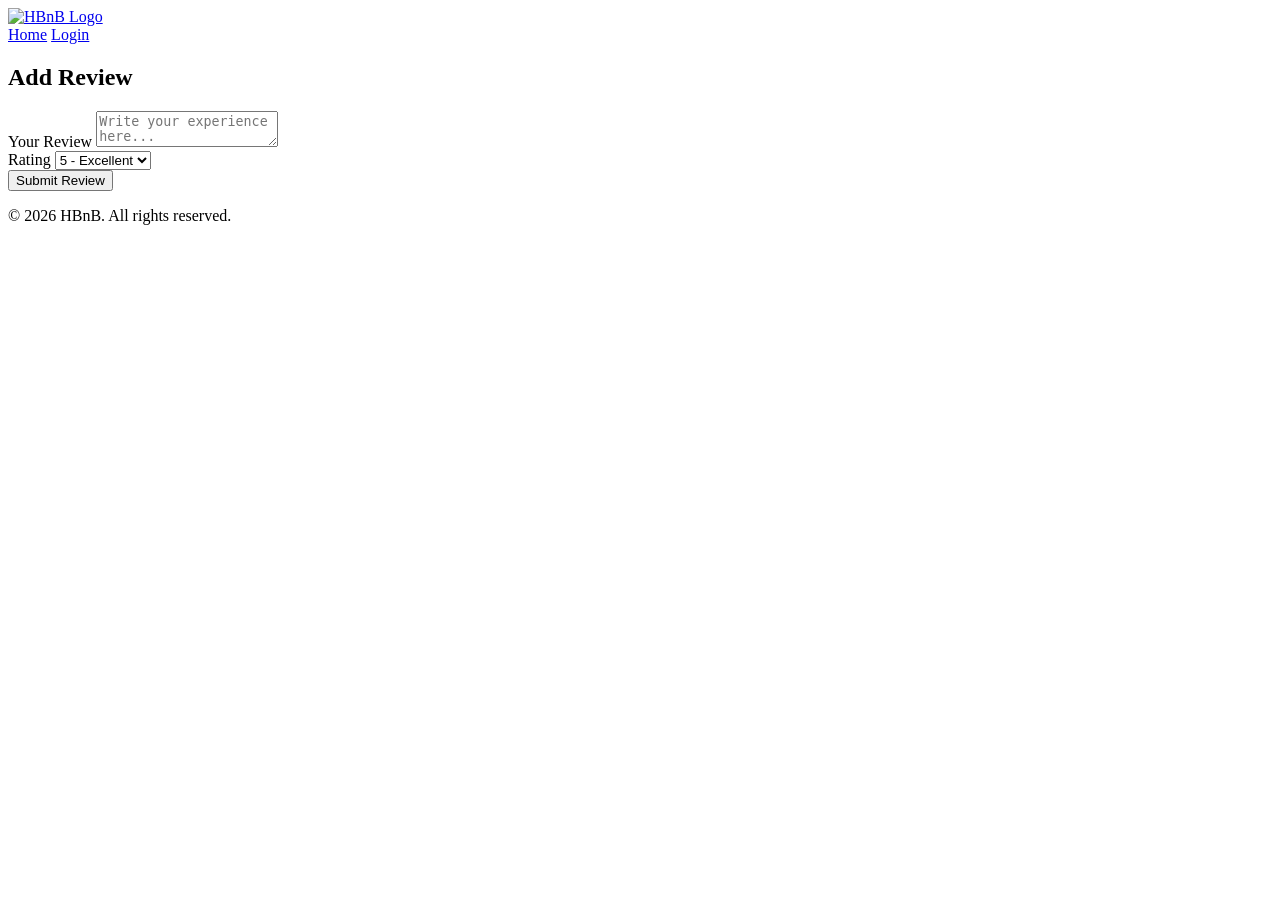
==== part4/add_review.html @ 50e2dfbb "Add files via upload" ====
<!DOCTYPE html>
<html lang="en">
<head>
    <meta charset="UTF-8">
    <meta name="viewport" content="width=device-width, initial-scale=1.0">
    <link rel="icon" href="images/icon.png">
    <link rel="stylesheet" href="styles.css">
    <title>HBnB - Add Review</title>
</head>
<body>
    <header>
        <a href="index.html">
            <img src="images/logo.png" alt="HBnB Logo" class="logo">
        </a>
        <nav>
            <a href="index.html">Home</a>
            <a href="login.html" class="login-button">Login</a>
        </nav>
    </header>

    <main>
        <section class="add-review">
            <h1>Add Review</h1>
            <form id="review-form" class="form">
                <div class="form-group">
                    <label for="review-text">Your Review</label>
                    <textarea id="review-text" name="review_text" required placeholder="Write your experience here..."></textarea>
                </div>
                <div class="form-group">
                    <label for="rating">Rating</label>
                    <select id="rating" name="rating" required>
                        <option value="5">5 - Excellent</option>
                        <option value="4">4 - Good</option>
                        <option value="3">3 - Average</option>
                        <option value="2">2 - Poor</option>
                        <option value="1">1 - Terrible</option>
                    </select>
                </div>
                <button type="submit">Submit Review</button>
            </form>
        </section>
    </main>

    <footer>
        <p>&copy; 2026 HBnB. All rights reserved.</p>
    </footer>

    <script src="scripts.js"></script>
</body>
</html>
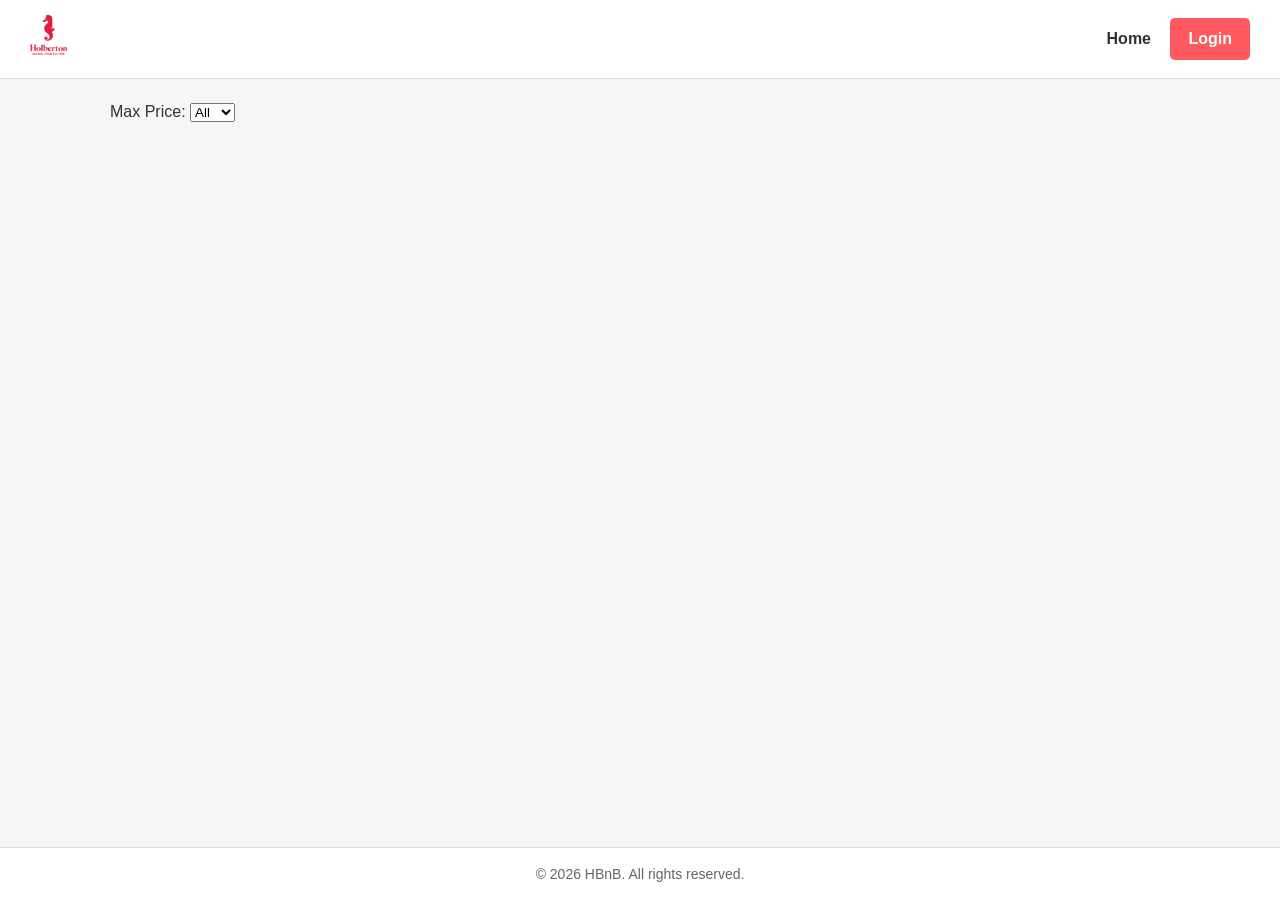
==== commit 72b6d933: "Implement Task 4: Add Review form with client-side authentication check" ====
--- a/part4/add_review.html
+++ b/part4/add_review.html
@@ -1,50 +1,50 @@
-<!DOCTYPE html>
-<html lang="en">
-<head>
-    <meta charset="UTF-8">
-    <meta name="viewport" content="width=device-width, initial-scale=1.0">
-    <link rel="icon" href="images/icon.png">
-    <link rel="stylesheet" href="styles.css">
-    <title>HBnB - Add Review</title>
-</head>
-<body>
-    <header>
-        <a href="index.html">
-            <img src="images/logo.png" alt="HBnB Logo" class="logo">
-        </a>
-        <nav>
-            <a href="index.html">Home</a>
-            <a href="login.html" class="login-button">Login</a>
-        </nav>
-    </header>
-
-    <main>
-        <section class="add-review">
-            <h1>Add Review</h1>
-            <form id="review-form" class="form">
-                <div class="form-group">
-                    <label for="review-text">Your Review</label>
-                    <textarea id="review-text" name="review_text" required placeholder="Write your experience here..."></textarea>
-                </div>
-                <div class="form-group">
-                    <label for="rating">Rating</label>
-                    <select id="rating" name="rating" required>
-                        <option value="5">5 - Excellent</option>
-                        <option value="4">4 - Good</option>
-                        <option value="3">3 - Average</option>
-                        <option value="2">2 - Poor</option>
-                        <option value="1">1 - Terrible</option>
-                    </select>
-                </div>
-                <button type="submit">Submit Review</button>
-            </form>
-        </section>
-    </main>
-
-    <footer>
-        <p>&copy; 2026 HBnB. All rights reserved.</p>
-    </footer>
-
-    <script src="scripts.js"></script>
-</body>
-</html>+<!DOCTYPE html>
+<html lang="en">
+<head>
+    <meta charset="UTF-8">
+    <meta name="viewport" content="width=device-width, initial-scale=1.0">
+    <link rel="icon" href="images/icon.png">
+    <link rel="stylesheet" href="styles.css">
+    <title>HBnB - Add Review</title>
+</head>
+<body>
+    <header>
+        <a href="index.html">
+            <img src="images/logo.png" alt="HBnB Logo" class="logo">
+        </a>
+        <nav>
+            <a href="index.html">Home</a>
+            <a href="login.html" id="login-link" class="login-button">Login</a>
+        </nav>
+    </header>
+
+    <main>
+        <section class="form">
+            <h1>Add a Review</h1>
+            <form id="review-form">
+                <div class="form-group">
+                    <label for="review-text">Review Text:</label>
+                    <textarea id="review-text" name="review-text" required placeholder="Write your review here..."></textarea>
+                </div>
+                <div class="form-group">
+                    <label for="rating">Rating:</label>
+                    <select id="rating" name="rating" required>
+                        <option value="5">5 - Excellent</option>
+                        <option value="4">4 - Very Good</option>
+                        <option value="3">3 - Average</option>
+                        <option value="2">2 - Poor</option>
+                        <option value="1">1 - Terrible</option>
+                    </select>
+                </div>
+                <button type="submit">Submit Review</button>
+            </form>
+        </section>
+    </main>
+
+    <footer>
+        <p>&copy; 2026 HBnB. All rights reserved.</p>
+    </footer>
+
+    <script src="scripts.js"></script>
+</body>
+</html>
--- a/part4/styles.css
+++ b/part4/styles.css
@@ -0,0 +1,178 @@
+/* General Layout & Resets */
+* {
+    box-sizing: border-box;
+    margin: 0;
+    padding: 0;
+}
+
+body {
+    font-family: Arial, sans-serif;
+    color: #333;
+    line-height: 1.6;
+    display: flex;
+    flex-direction: column;
+    min-height: 100vh;
+    background-color: #f4f6f8;
+}
+
+/* Header & Navigation */
+header {
+    display: flex;
+    justify-content: space-between;
+    align-items: center;
+    padding: 15px 30px;
+    background-color: #ffffff;
+    border-bottom: 1px solid #ddd;
+}
+
+.logo {
+    height: 40px;
+    width: auto;
+}
+
+nav a {
+    margin-left: 15px;
+    text-decoration: none;
+    color: #333;
+    font-weight: bold;
+}
+
+.login-button {
+    padding: 8px 18px;
+    background-color: #ff5a5f;
+    color: #ffffff;
+    border: none;
+    border-radius: 5px;
+    text-decoration: none;
+    transition: background-color 0.2s ease;
+}
+
+.login-button:hover {
+    background-color: #e0484c;
+}
+
+/* Main Content */
+main {
+    flex: 1;
+    max-width: 1100px;
+    width: 100%;
+    margin: 20px auto;
+    padding: 0 20px;
+}
+
+/* Mandatory Specs for Place & Review Cards */
+.place-card, .review-card {
+    margin: 20px;
+    padding: 10px;
+    border: 1px solid #ddd;
+    border-radius: 10px;
+    background-color: #ffffff;
+}
+
+.place-card h2, .place-card h3 {
+    margin-bottom: 8px;
+    color: #222;
+}
+
+.details-button {
+    display: inline-block;
+    padding: 8px 16px;
+    background-color: #008489;
+    color: #ffffff;
+    text-decoration: none;
+    border-radius: 5px;
+    margin-top: 10px;
+}
+
+.details-button:hover {
+    background-color: #00666a;
+}
+
+/* Place Details Specifics */
+.place-details, .place-info {
+    background-color: #ffffff;
+    padding: 20px;
+    border-radius: 10px;
+    margin-bottom: 20px;
+    border: 1px solid #ddd;
+}
+
+.place-info p {
+    margin-bottom: 10px;
+}
+
+/* Forms (Login & Add Review) */
+.form, .add-review {
+    background-color: #ffffff;
+    padding: 25px;
+    border-radius: 10px;
+    border: 1px solid #ddd;
+    max-width: 500px;
+    margin: 20px auto;
+}
+
+.form-group {
+    margin-bottom: 15px;
+}
+
+.form-group label {
+    display: block;
+    margin-bottom: 5px;
+    font-weight: bold;
+}
+
+.form-group input,
+.form-group textarea,
+.form-group select {
+    width: 100%;
+    padding: 10px;
+    border: 1px solid #ccc;
+    border-radius: 5px;
+    font-size: 14px;
+}
+
+.form-group textarea {
+    resize: vertical;
+    height: 100px;
+}
+
+button[type="submit"] {
+    width: 100%;
+    padding: 12px;
+    background-color: #ff5a5f;
+    color: #ffffff;
+    border: none;
+    border-radius: 5px;
+    font-size: 16px;
+    cursor: pointer;
+    font-weight: bold;
+}
+
+button[type="submit"]:hover {
+    background-color: #e0484c;
+}
+
+/* Filter Controls */
+.filter-section {
+    margin: 20px;
+    display: flex;
+    align-items: center;
+    gap: 10px;
+}
+
+.filter-section select {
+    padding: 8px 12px;
+    border-radius: 5px;
+    border: 1px solid #ccc;
+}
+
+/* Footer */
+footer {
+    text-align: center;
+    padding: 15px;
+    background-color: #ffffff;
+    border-top: 1px solid #ddd;
+    margin-top: auto;
+    font-size: 14px;
+    color: #666;
+}
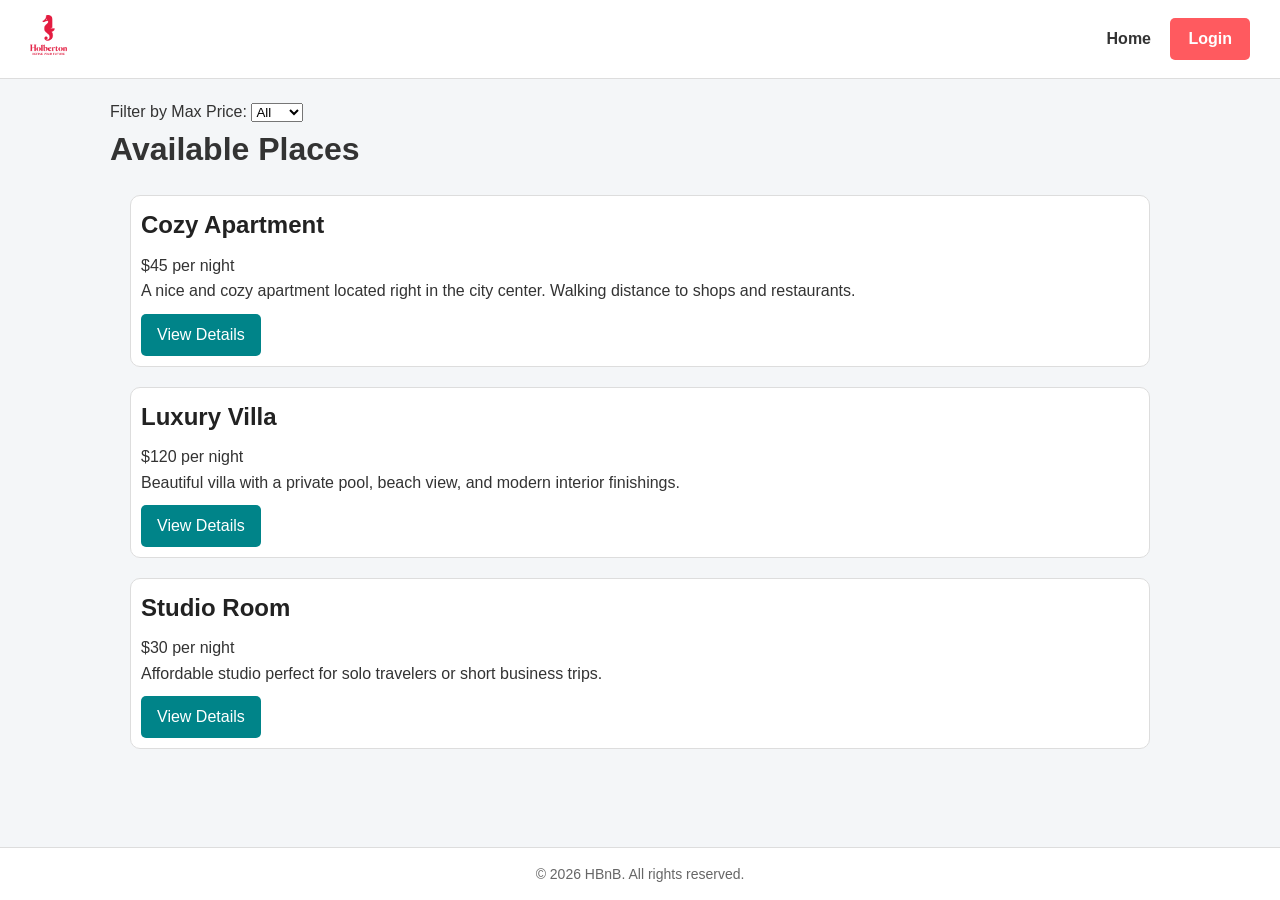
==== commit 8f72f414: "Complete all Part 4 tasks: pages, styles, dynamic scripts, and review forms" ====
--- a/part4/add_review.html
+++ b/part4/add_review.html
@@ -23,17 +23,17 @@
             <h1>Add a Review</h1>
             <form id="review-form">
                 <div class="form-group">
-                    <label for="review-text">Review Text:</label>
-                    <textarea id="review-text" name="review-text" required placeholder="Write your review here..."></textarea>
+                    <label for="review-text">Your Review</label>
+                    <textarea id="review-text" name="review" rows="4" required></textarea>
                 </div>
                 <div class="form-group">
-                    <label for="rating">Rating:</label>
+                    <label for="rating">Rating (1 to 5)</label>
                     <select id="rating" name="rating" required>
                         <option value="5">5 - Excellent</option>
                         <option value="4">4 - Very Good</option>
-                        <option value="3">3 - Average</option>
-                        <option value="2">2 - Poor</option>
-                        <option value="1">1 - Terrible</option>
+                        <option value="3">3 - Good</option>
+                        <option value="2">2 - Fair</option>
+                        <option value="1">1 - Poor</option>
                     </select>
                 </div>
                 <button type="submit">Submit Review</button>
@@ -45,6 +45,6 @@
         <p>&copy; 2026 HBnB. All rights reserved.</p>
     </footer>
 
-    <script src="scripts.js"></script>
+    <script src="scripts.js?v=4"></script>
 </body>
 </html>
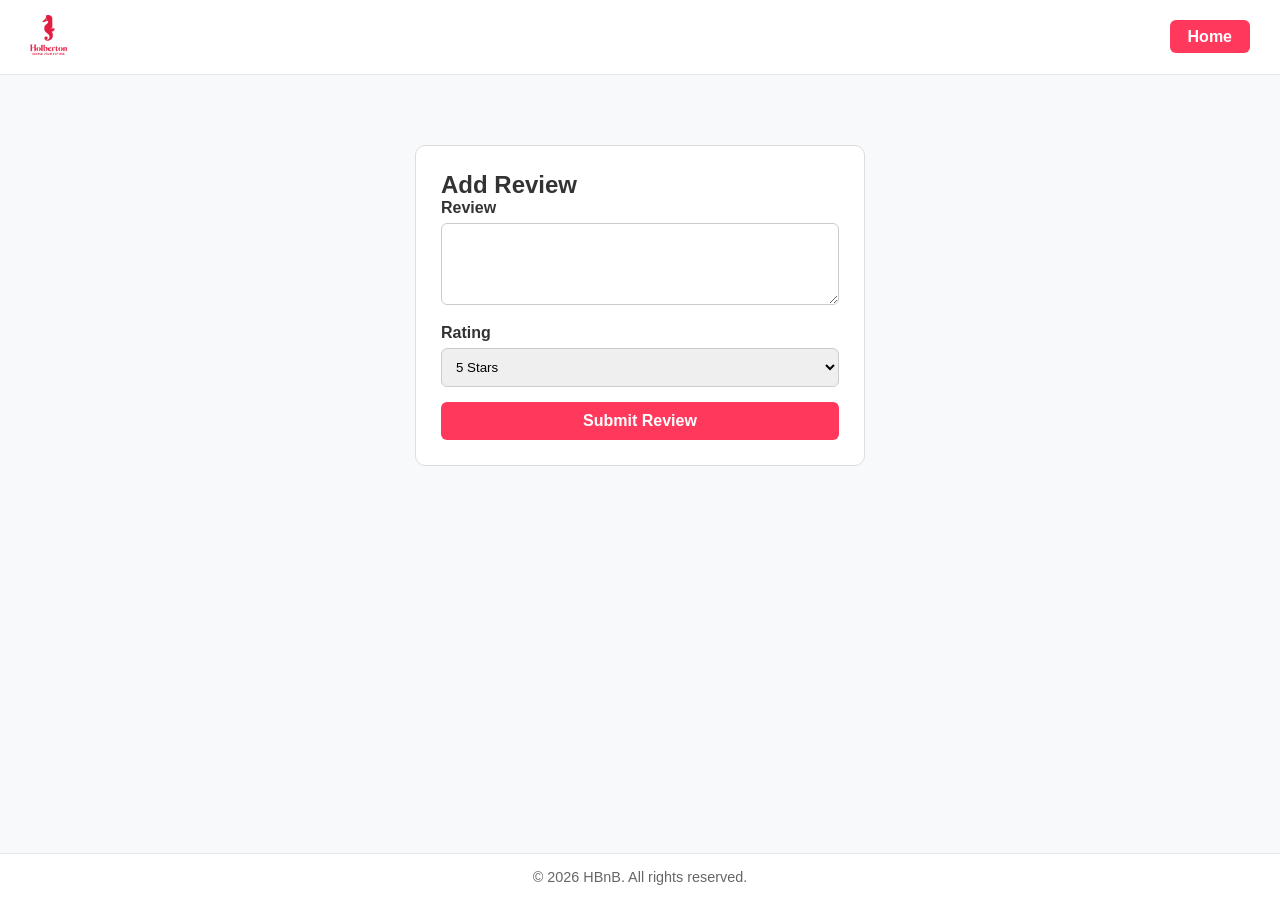
==== commit bbd7f50e: "Task 0: Implement base HTML and CSS files according to design specs" ====
--- a/part4/add_review.html
+++ b/part4/add_review.html
@@ -3,40 +3,37 @@
 <head>
     <meta charset="UTF-8">
     <meta name="viewport" content="width=device-width, initial-scale=1.0">
-    <link rel="icon" href="images/icon.png">
+    <title>HBnB - Add Review</title>
+    <link rel="icon" href="images/icon.png" type="image/png">
     <link rel="stylesheet" href="styles.css">
-    <title>HBnB - Add Review</title>
 </head>
 <body>
     <header>
-        <a href="index.html">
-            <img src="images/logo.png" alt="HBnB Logo" class="logo">
-        </a>
+        <a href="index.html"><img src="images/logo.png" alt="HBnB Logo" class="logo"></a>
         <nav>
-            <a href="index.html">Home</a>
-            <a href="login.html" id="login-link" class="login-button">Login</a>
+            <a href="index.html" class="login-button">Home</a>
         </nav>
     </header>
 
     <main>
-        <section class="form">
-            <h1>Add a Review</h1>
+        <section class="form-container">
+            <h2>Add Review</h2>
             <form id="review-form">
                 <div class="form-group">
-                    <label for="review-text">Your Review</label>
-                    <textarea id="review-text" name="review" rows="4" required></textarea>
+                    <label for="review-text">Review</label>
+                    <textarea id="review-text" rows="4" required></textarea>
                 </div>
                 <div class="form-group">
-                    <label for="rating">Rating (1 to 5)</label>
-                    <select id="rating" name="rating" required>
-                        <option value="5">5 - Excellent</option>
-                        <option value="4">4 - Very Good</option>
-                        <option value="3">3 - Good</option>
-                        <option value="2">2 - Fair</option>
-                        <option value="1">1 - Poor</option>
+                    <label for="rating">Rating</label>
+                    <select id="rating" required>
+                        <option value="5">5 Stars</option>
+                        <option value="4">4 Stars</option>
+                        <option value="3">3 Stars</option>
+                        <option value="2">2 Stars</option>
+                        <option value="1">1 Star</option>
                     </select>
                 </div>
-                <button type="submit">Submit Review</button>
+                <button type="submit" class="submit-btn">Submit Review</button>
             </form>
         </section>
     </main>
@@ -44,7 +41,5 @@
     <footer>
         <p>&copy; 2026 HBnB. All rights reserved.</p>
     </footer>
-
-    <script src="scripts.js?v=4"></script>
 </body>
 </html>
--- a/part4/styles.css
+++ b/part4/styles.css
@@ -1,178 +1,138 @@
-/* General Layout & Resets */
-* {
-    box-sizing: border-box;
-    margin: 0;
-    padding: 0;
-}
-
-body {
-    font-family: Arial, sans-serif;
-    color: #333;
-    line-height: 1.6;
-    display: flex;
-    flex-direction: column;
-    min-height: 100vh;
-    background-color: #f4f6f8;
-}
-
-/* Header & Navigation */
-header {
-    display: flex;
-    justify-content: space-between;
-    align-items: center;
-    padding: 15px 30px;
-    background-color: #ffffff;
-    border-bottom: 1px solid #ddd;
-}
-
-.logo {
-    height: 40px;
-    width: auto;
-}
-
-nav a {
-    margin-left: 15px;
-    text-decoration: none;
-    color: #333;
-    font-weight: bold;
-}
-
-.login-button {
-    padding: 8px 18px;
-    background-color: #ff5a5f;
-    color: #ffffff;
-    border: none;
-    border-radius: 5px;
-    text-decoration: none;
-    transition: background-color 0.2s ease;
-}
-
-.login-button:hover {
-    background-color: #e0484c;
-}
-
-/* Main Content */
-main {
-    flex: 1;
-    max-width: 1100px;
-    width: 100%;
-    margin: 20px auto;
-    padding: 0 20px;
-}
-
-/* Mandatory Specs for Place & Review Cards */
-.place-card, .review-card {
-    margin: 20px;
-    padding: 10px;
-    border: 1px solid #ddd;
-    border-radius: 10px;
-    background-color: #ffffff;
-}
-
-.place-card h2, .place-card h3 {
-    margin-bottom: 8px;
-    color: #222;
-}
-
-.details-button {
-    display: inline-block;
-    padding: 8px 16px;
-    background-color: #008489;
-    color: #ffffff;
-    text-decoration: none;
-    border-radius: 5px;
-    margin-top: 10px;
-}
-
-.details-button:hover {
-    background-color: #00666a;
-}
-
-/* Place Details Specifics */
-.place-details, .place-info {
-    background-color: #ffffff;
-    padding: 20px;
-    border-radius: 10px;
-    margin-bottom: 20px;
-    border: 1px solid #ddd;
-}
-
-.place-info p {
-    margin-bottom: 10px;
-}
-
-/* Forms (Login & Add Review) */
-.form, .add-review {
-    background-color: #ffffff;
-    padding: 25px;
-    border-radius: 10px;
-    border: 1px solid #ddd;
-    max-width: 500px;
-    margin: 20px auto;
-}
-
-.form-group {
-    margin-bottom: 15px;
-}
-
-.form-group label {
-    display: block;
-    margin-bottom: 5px;
-    font-weight: bold;
-}
-
-.form-group input,
-.form-group textarea,
-.form-group select {
-    width: 100%;
-    padding: 10px;
-    border: 1px solid #ccc;
-    border-radius: 5px;
-    font-size: 14px;
-}
-
-.form-group textarea {
-    resize: vertical;
-    height: 100px;
-}
-
-button[type="submit"] {
-    width: 100%;
-    padding: 12px;
-    background-color: #ff5a5f;
-    color: #ffffff;
-    border: none;
-    border-radius: 5px;
-    font-size: 16px;
-    cursor: pointer;
-    font-weight: bold;
-}
-
-button[type="submit"]:hover {
-    background-color: #e0484c;
-}
-
-/* Filter Controls */
-.filter-section {
-    margin: 20px;
-    display: flex;
-    align-items: center;
-    gap: 10px;
-}
-
-.filter-section select {
-    padding: 8px 12px;
-    border-radius: 5px;
-    border: 1px solid #ccc;
-}
-
-/* Footer */
-footer {
-    text-align: center;
-    padding: 15px;
-    background-color: #ffffff;
-    border-top: 1px solid #ddd;
-    margin-top: auto;
-    font-size: 14px;
-    color: #666;
-}+* {
+    box-sizing: border-box;
+    margin: 0;
+    padding: 0;
+}
+
+body {
+    font-family: 'Segoe UI', Tahoma, Geneva, Verdana, sans-serif;
+    color: #333;
+    background-color: #f8f9fa;
+    display: flex;
+    flex-direction: column;
+    min-height: 100vh;
+}
+
+header {
+    background-color: #ffffff;
+    border-bottom: 1px solid #e2e8f0;
+    padding: 15px 30px;
+    display: flex;
+    justify-content: space-between;
+    align-items: center;
+}
+
+.logo {
+    height: 40px;
+    width: auto;
+}
+
+.login-button {
+    background-color: #ff385c;
+    color: #ffffff;
+    padding: 8px 18px;
+    border-radius: 6px;
+    text-decoration: none;
+    font-weight: 600;
+}
+
+.login-button:hover {
+    background-color: #e00b41;
+}
+
+main {
+    flex: 1;
+    padding: 30px 20px;
+    max-width: 1200px;
+    margin: 0 auto;
+    width: 100%;
+}
+
+.place-card, .review-card {
+    margin: 20px;
+    padding: 10px;
+    border: 1px solid #ddd;
+    border-radius: 10px;
+    background-color: #ffffff;
+}
+
+.places-list {
+    display: grid;
+    grid-template-columns: repeat(auto-fill, minmax(280px, 1fr));
+    gap: 10px;
+}
+
+.place-card h3 {
+    margin-bottom: 8px;
+    color: #222;
+}
+
+.place-card .price {
+    font-weight: bold;
+    color: #ff385c;
+    margin-bottom: 12px;
+}
+
+.details-button {
+    display: inline-block;
+    background-color: #222222;
+    color: #ffffff;
+    padding: 8px 14px;
+    border-radius: 6px;
+    text-decoration: none;
+    font-size: 0.9rem;
+}
+
+.form-container {
+    max-width: 450px;
+    margin: 40px auto;
+    background-color: #ffffff;
+    padding: 25px;
+    border-radius: 10px;
+    border: 1px solid #ddd;
+}
+
+.form-group {
+    margin-bottom: 15px;
+}
+
+.form-group label {
+    display: block;
+    margin-bottom: 6px;
+    font-weight: 600;
+}
+
+.form-group input, .form-group textarea, .form-group select {
+    width: 100%;
+    padding: 10px;
+    border: 1px solid #ccc;
+    border-radius: 6px;
+}
+
+.submit-btn {
+    width: 100%;
+    padding: 10px;
+    background-color: #ff385c;
+    color: white;
+    border: none;
+    border-radius: 6px;
+    font-size: 1rem;
+    cursor: pointer;
+    font-weight: bold;
+}
+
+.place-details {
+    background: #fff;
+    padding: 20px;
+    border-radius: 10px;
+    border: 1px solid #ddd;
+}
+
+footer {
+    background-color: #ffffff;
+    border-top: 1px solid #e2e8f0;
+    text-align: center;
+    padding: 15px;
+    font-size: 0.9rem;
+    color: #666;
+}
